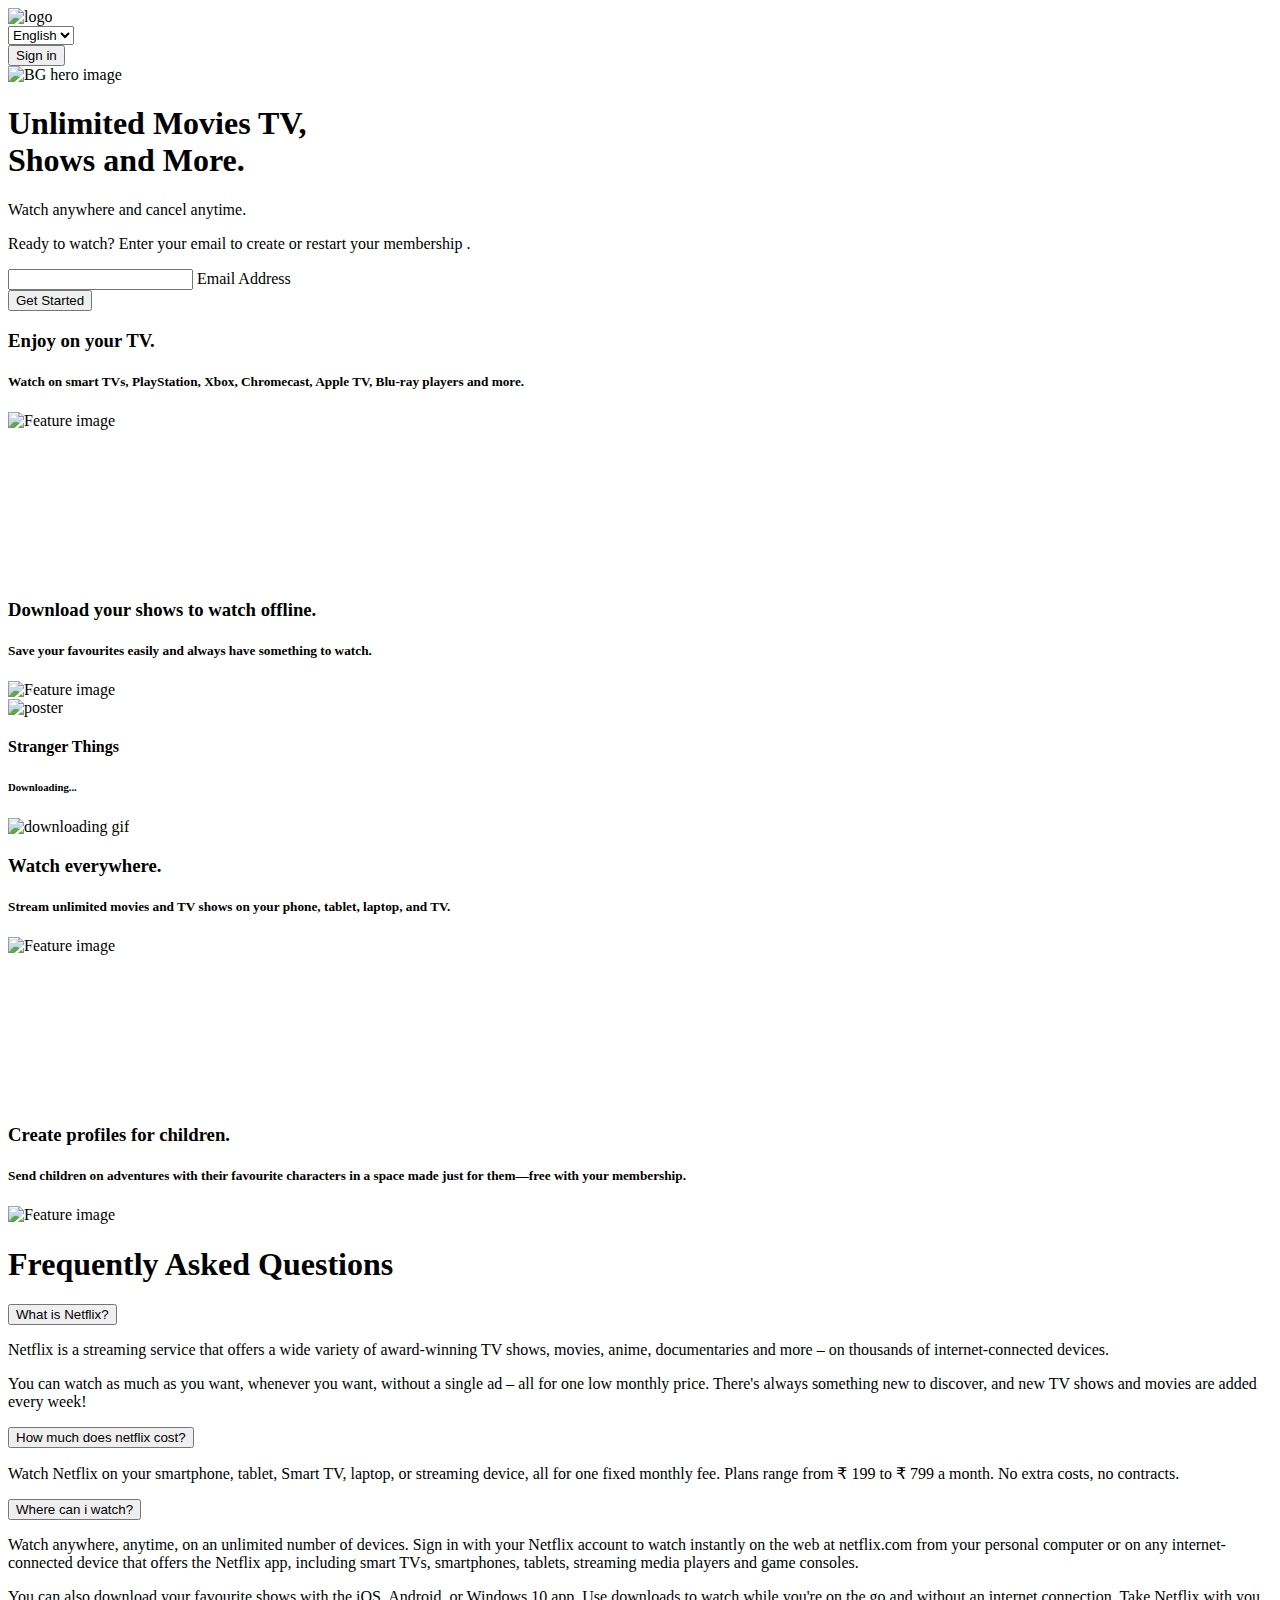
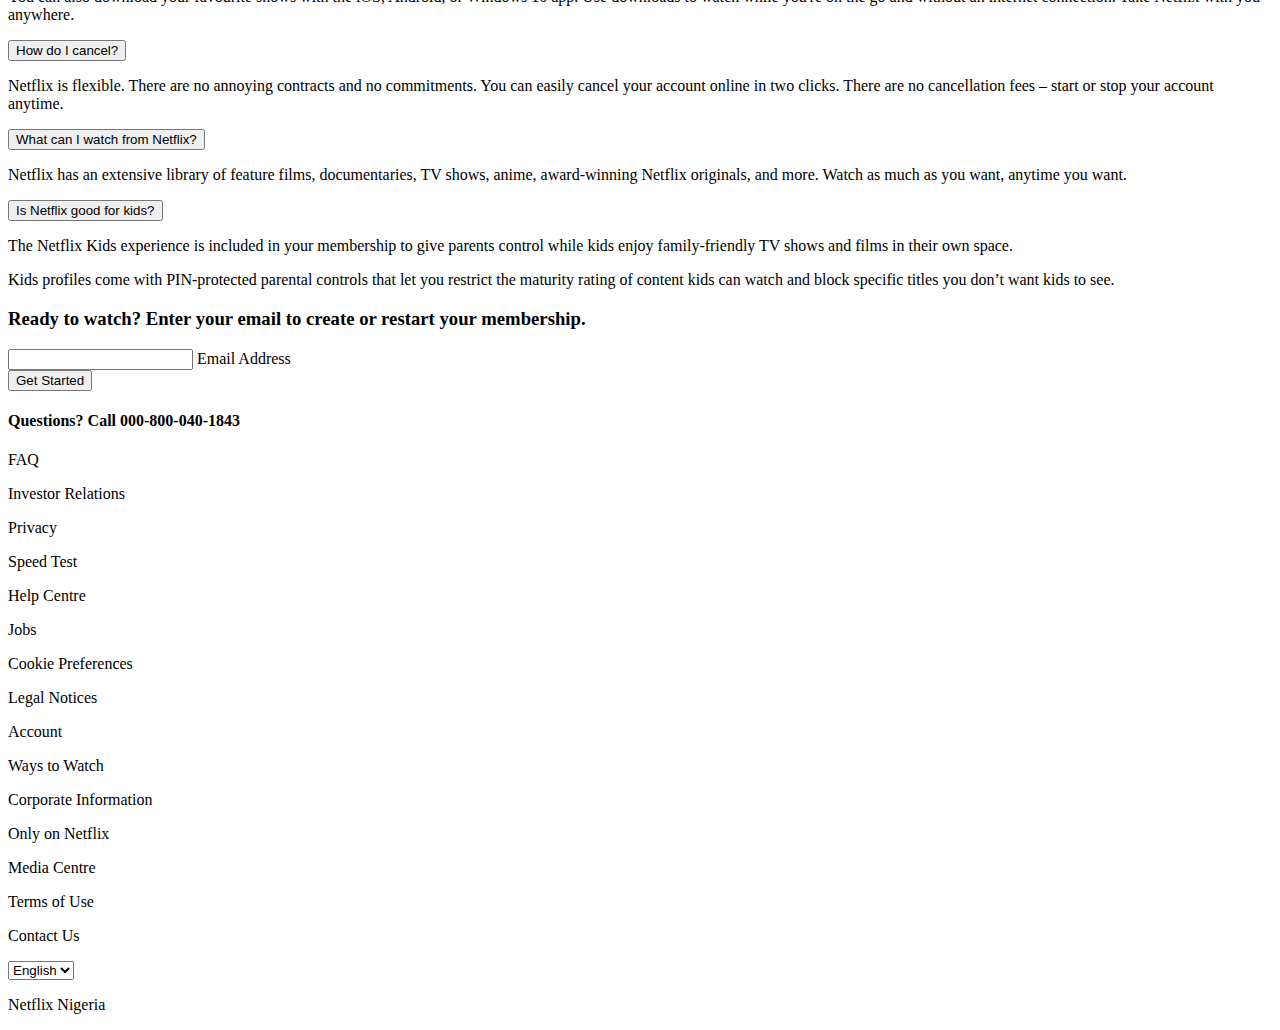
==== Live Project/index.html @ 6f263333 "Netflix landing page" ====
<html>
  <head>
    <meta name="description" content="Hello this is my first web page!." />
    <meta name="viewport" content="width=device-width, initial-scale=1.0" />
    <link rel="stylesheet" href="assets/css/style.css" />
    <link
      rel="stylesheet"
      href="https://pro.fontawesome.com/releases/v5.10.0/css/all.css"
      integrity="sha384-AYmEC3Yw5cVb3ZcuHtOA93w35dYTsvhLPVnYs9eStHfGJvOvKxVfELGroGkvsg+p"
      crossorigin="anonymous"
    />
    <link rel="preconnect" href="https://fonts.googleapis.com" />
    <link rel="preconnect" href="https://fonts.gstatic.com" crossorigin />
    <link
      href="https://fonts.googleapis.com/css2?family=Poppins:ital,wght@0,100;0,200;0,300;0,400;0,500;0,600;0,700;0,800;0,900;1,100;1,200;1,300;1,400;1,500;1,600;1,700;1,800;1,900&display=swap"
      rel="stylesheet"
    />
    <title>Netflix India - Watch TV Shows Online, Watch Movies Online</title>
    <link rel="icon" href="http://pngimg.com/uploads/netflix/small/netflix_PNG15.png">
  </head>
  <body>
    <header>
      <nav class="navbar">
        <div class="navbar__brand">
          <img
            src="https://www.freepnglogos.com/uploads/netflix-logo-0.png"
            alt="logo"
            class="brand__logo"
          />
        </div>

        <div class="navbar__nav__items">
          <div class="nav__item">
            <div class="dropdown__container">
              <i class="fas fa-globe"></i>
              <select
                name="languages"
                id="languagesSelect"
                class="language__drop__down"
              >
                <option value="english" selected>English</option>
                <option value="hindi">हिन्दी</option>
              </select>
            </div>
          </div>

          <div class="nav__item">
            <button class="signin__button">Sign in</button>
          </div>
        </div>
      </nav>
    </header>

    <main>
      <section class="hero">
        <div class="hero__bg__image__container">
          <img
            src="https://assets.nflxext.com/ffe/siteui/vlv3/9c5457b8-9ab0-4a04-9fc1-e608d5670f1a/710d74e0-7158-408e-8d9b-23c219dee5df/IN-en-20210719-popsignuptwoweeks-perspective_alpha_website_small.jpg"
            alt="BG hero image"
            class="hero__bg__image"
          />
        </div>
        <div class="hero__bg__overlay"></div>

        <div class="hero__card">
          <h1 class="hero__title">
            Unlimited Movies TV,<br />
            Shows and More.
          </h1>
          <p class="hero__subtitle">Watch anywhere and cancel anytime.</p>
          <p class="hero__description">
            Ready to watch? Enter your email to create or restart your
            membership .
          </p>

          <div class="email__form__container">
            <div class="form__container">
              <input type="email" class="email__input" placeholder=" " />
              <label class="email__label">Email Address</label>
            </div>
            <button class="primary__button">
              Get Started <i class="fal fa-chevron-right"></i>
            </button>
          </div>
        </div>
      </section>
      <section class="features__container">
        <!-- Feature 1 -->
        <div class="feature">
          <div class="feature__details">
            <h3 class="feature__title">Enjoy on your TV.</h3>
            <h5 class="feature__sub__title">
              Watch on smart TVs, PlayStation, Xbox, Chromecast, Apple TV,
              Blu-ray players and more.
            </h5>
          </div>
          <div class="feature__image__container">
            <img
              src="https://assets.nflxext.com/ffe/siteui/acquisition/ourStory/fuji/desktop/tv.png"
              alt="Feature image"
              class="feature__image"
            />
            <div class="feature__backgroud__video__container">
              <video
                autoplay=""
                loop=""
                muted=""
                class="feature__backgroud__video"
              >
                <source
                  src="https://assets.nflxext.com/ffe/siteui/acquisition/ourStory/fuji/desktop/video-tv-in-0819.m4v"
                  type="video/mp4"
                />
              </video>
            </div>
          </div>
        </div>
        <!-- Feature 2 -->
        <div class="feature">
          <div class="feature__details">
            <h3 class="feature__title">
              Download your shows to watch offline.
            </h3>
            <h5 class="feature__sub__title">
              Save your favourites easily and always have something to watch.
            </h5>
          </div>
          <div class="feature__image__container">
            <img
              src="https://assets.nflxext.com/ffe/siteui/acquisition/ourStory/fuji/desktop/mobile-0819.jpg"
              alt="Feature image"
              class="feature__image"
            />
            <div class="feature__2__poster__container">
              <div class="poster__container">
                <img
                  src="https://assets.nflxext.com/ffe/siteui/acquisition/ourStory/fuji/desktop/boxshot.png"
                  alt="poster"
                  class="poster"
                />
              </div>
              <div class="poster__details">
                <h4>Stranger Things</h4>
                <h6>Downloading...</h6>
              </div>
              <div class="download__gif__container">
                <img
                  src="https://assets.nflxext.com/ffe/siteui/acquisition/ourStory/fuji/desktop/download-icon.gif"
                  alt="downloading gif"
                  class="gif"
                />
              </div>
            </div>
          </div>
        </div>
        <!-- Feature 3 -->
        <div class="feature">
          <div class="feature__details">
            <h3 class="feature__title">Watch everywhere.</h3>
            <h5 class="feature__sub__title">
              Stream unlimited movies and TV shows on your phone, tablet,
              laptop, and TV.
            </h5>
          </div>
          <div class="feature__image__container feature__3__image__container">
            <img
              src="https://assets.nflxext.com/ffe/siteui/acquisition/ourStory/fuji/desktop/device-pile-in.png"
              alt="Feature image"
              class="feature__image feature__3__image"
            />
            <div
              class="feature__background__video__container feature__3__background__video__container">
              <video
                autoplay=""
                loop=""
                muted=""
                class="feature__backgroud__video feature__3__backgroud__video"
              >
                <source
                  src="https://assets.nflxext.com/ffe/siteui/acquisition/ourStory/fuji/desktop/video-devices-in.m4v"
                  type="video/mp4"
                />
              </video>
            </div>
          </div>
        </div>
        <!-- Feature 4 -->
        <div class="feature">
          <div class="feature__details">
            <h3 class="feature__title">Create profiles for children.</h3>
            <h5 class="feature__sub__title">
              Send children on adventures with their favourite characters in a
              space made just for them—free with your membership.
            </h5>
          </div>
          <div class="feature__image__container">
            <img
              src="https://occ-0-4023-2164.1.nflxso.net/dnm/api/v6/19OhWN2dO19C9txTON9tvTFtefw/AAAABVxdX2WnFSp49eXb1do0euaj-F8upNImjofE77XStKhf5kUHG94DPlTiGYqPeYNtiox-82NWEK0Ls3CnLe3WWClGdiJP.png?r=5cf"
              alt="Feature image"
              class="feature__image"
            />
          </div>
        </div>
      </section>
      <section class="FAQ__list__container">
        <h1 class="FAQ__heading">Frequently Asked Questions</h1>
        <div class="FAQ__list">
          <div class="FAQ__accordian">
            <button class="FAQ__title">
              What is Netflix?<i class="fal fa-plus"></i>
            </button>
            <div class="FAQ__visible">
              <p>
                Netflix is a streaming service that offers a wide variety of
                award-winning TV shows, movies, anime, documentaries and more –
                on thousands of internet-connected devices.
              </p>
              <p>
                You can watch as much as you want, whenever you want, without a
                single ad – all for one low monthly price. There's always
                something new to discover, and new TV shows and movies are added
                every week!
              </p>
            </div>
          </div>
          <div class="FAQ__accordian">
            <button class="FAQ__title">
              How much does netflix cost?<i class="fal fa-plus"></i>
            </button>
            <div class="FAQ__visible">
              <p>
                Watch Netflix on your smartphone, tablet, Smart TV, laptop, or
                streaming device, all for one fixed monthly fee. Plans range
                from ₹ 199 to ₹ 799 a month. No extra costs, no contracts.
              </p>
            </div>
          </div>
          <div class="FAQ__accordian">
            <button class="FAQ__title">
              Where can i watch?<i class="fal fa-plus"></i>
            </button>
            <div class="FAQ__visible">
              <p>
                Watch anywhere, anytime, on an unlimited number of devices. Sign
                in with your Netflix account to watch instantly on the web at
                netflix.com from your personal computer or on any
                internet-connected device that offers the Netflix app, including
                smart TVs, smartphones, tablets, streaming media players and
                game consoles.
              </p>
              <p>
                You can also download your favourite shows with the iOS,
                Android, or Windows 10 app. Use downloads to watch while you're
                on the go and without an internet connection. Take Netflix with
                you anywhere.
              </p>
            </div>
          </div>
          <div class="FAQ__accordian">
            <button class="FAQ__title">
              How do I cancel?<i class="fal fa-plus"></i>
            </button>
            <div class="FAQ__visible">
              <p>
                Netflix is flexible. There are no annoying contracts and no commitments. You can easily cancel your account online in two clicks. There are no cancellation fees – start or stop your account anytime.
              </p>
            </div>
          </div>
          <div class="FAQ__accordian">
            <button class="FAQ__title">
              What can I watch from Netflix?<i class="fal fa-plus"></i>
            </button>
            <div class="FAQ__visible">
              <p>
                Netflix has an extensive library of feature films, documentaries, TV shows, anime, award-winning Netflix originals, and more. Watch as much as you want, anytime you want.
              </p>
            </div>
          </div>
          <div class="FAQ__accordian">
            <button class="FAQ__title">
              Is Netflix good for kids?<i class="fal fa-plus"></i>
            </button>
            <div class="FAQ__visible">
              <p>The Netflix Kids experience is included in your membership to give parents control while kids enjoy family-friendly TV shows and films in their own space.</p>
              <p>Kids profiles come with PIN-protected parental controls that let you restrict the maturity rating of content kids can watch and block specific titles you don’t want kids to see.</p>
            </div>
          </div>
        </div>
        <div class="FAQ__get__started__email">
          <h3>
            Ready to watch? Enter your email to create or restart your
            membership.
          </h3>
          <div class="email__form__container">
            <div class="form__container">
              <input type="email" class="email__input" placeholder=" " />
              <label class="email__label">Email Address</label>
            </div>
            <button class="primary__button">
              Get Started <i class="fal fa-chevron-right"></i>
            </button>
          </div>
        </div>
      </section>
    </main>

    <footer>
      <div class="footer__row__1">
        <h4>Questions? Call 000-800-040-1843</h4>
      </div>
      <div class="footer__row__2">
        <div class="column__1">
          <p>FAQ</p>
          <p>Investor Relations</p>
          <p>Privacy</p>
          <p>Speed Test</p>
        </div>
        <div class="column__2">
          <p>Help Centre</p>
          <p>Jobs</p>
          <p>Cookie Preferences</p>
          <p>Legal Notices</p>
        </div>
        <div class="column__3">
          <p>Account</p>
          <p>Ways to Watch</p>
          <p>Corporate Information</p>
          <p>Only on Netflix</p>
        </div>
        <div class="column__4">
          <p>Media Centre</p>
          <p>Terms of Use</p>
          <p>Contact Us</p>
        </div>
      </div>
      <div class="footer__row__3">
        <div class="dropdown__container">
          <i class="fas fa-globe"></i>
          <select
            name="languages"
            id="languagesSelect"
            class="language__drop__down"
          >
            <option value="english" selected>English</option>
            <option value="French">French</option>
          </select>
        </div>
      </div>
      <div class="footer__row__4">
        <p>Netflix Nigeria</p>
      </div>
    </footer>
  </body>
</html>
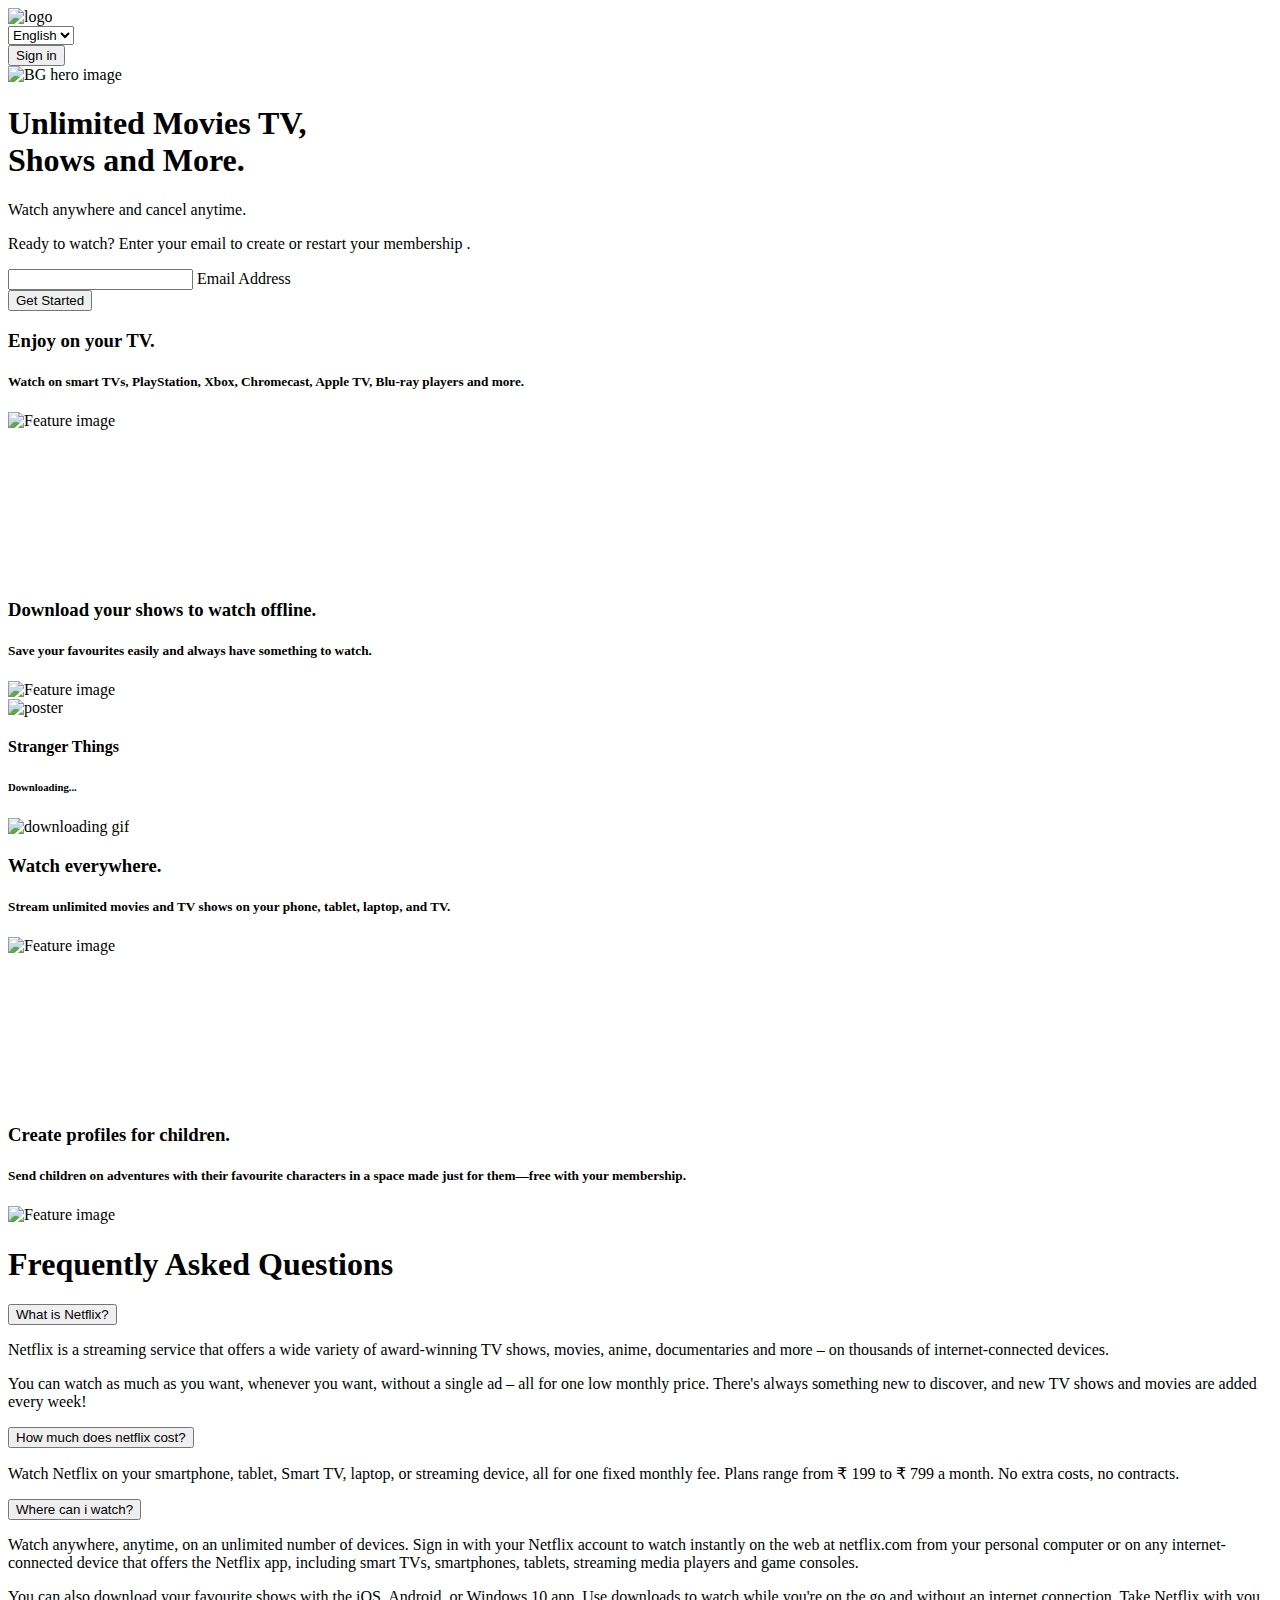
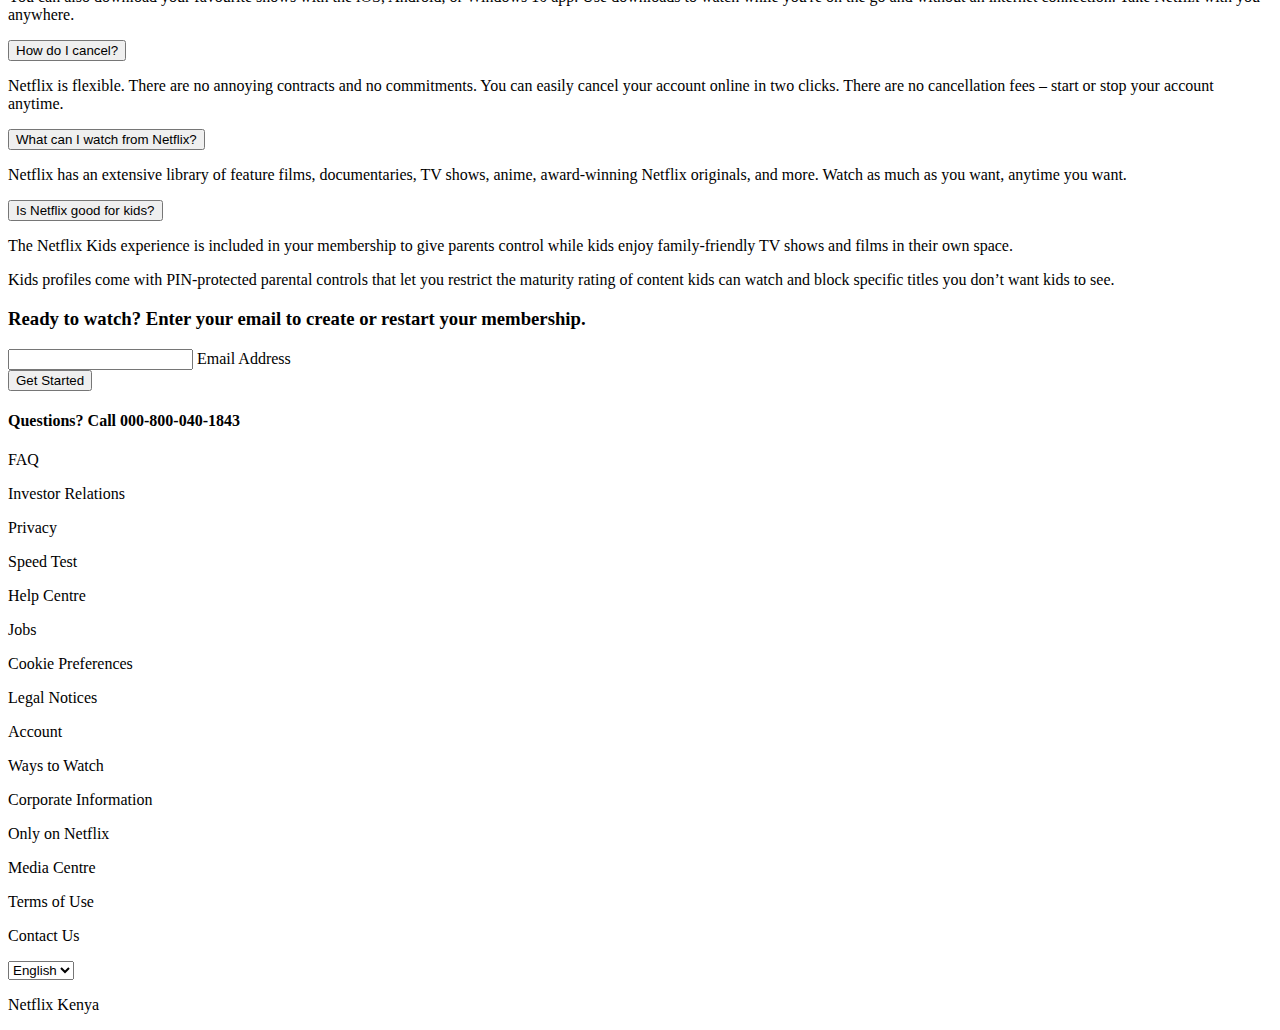
==== commit c4d091de: "netflix clone" ====
--- a/Live Project/index.html
+++ b/Live Project/index.html
@@ -15,7 +15,7 @@
       href="https://fonts.googleapis.com/css2?family=Poppins:ital,wght@0,100;0,200;0,300;0,400;0,500;0,600;0,700;0,800;0,900;1,100;1,200;1,300;1,400;1,500;1,600;1,700;1,800;1,900&display=swap"
       rel="stylesheet"
     />
-    <title>Netflix India - Watch TV Shows Online, Watch Movies Online</title>
+    <title>Netflix Kenya - Watch TV Shows Online, Watch Movies Online</title>
     <link rel="icon" href="http://pngimg.com/uploads/netflix/small/netflix_PNG15.png">
   </head>
   <body>
@@ -39,7 +39,7 @@
                 class="language__drop__down"
               >
                 <option value="english" selected>English</option>
-                <option value="hindi">हिन्दी</option>
+                <option value="Swahili">Swahili</option>
               </select>
             </div>
           </div>
@@ -342,12 +342,12 @@
             class="language__drop__down"
           >
             <option value="english" selected>English</option>
-            <option value="French">French</option>
+            <option value="French">Swahili</option>
           </select>
         </div>
       </div>
       <div class="footer__row__4">
-        <p>Netflix Nigeria</p>
+        <p>Netflix Kenya</p>
       </div>
     </footer>
   </body>
